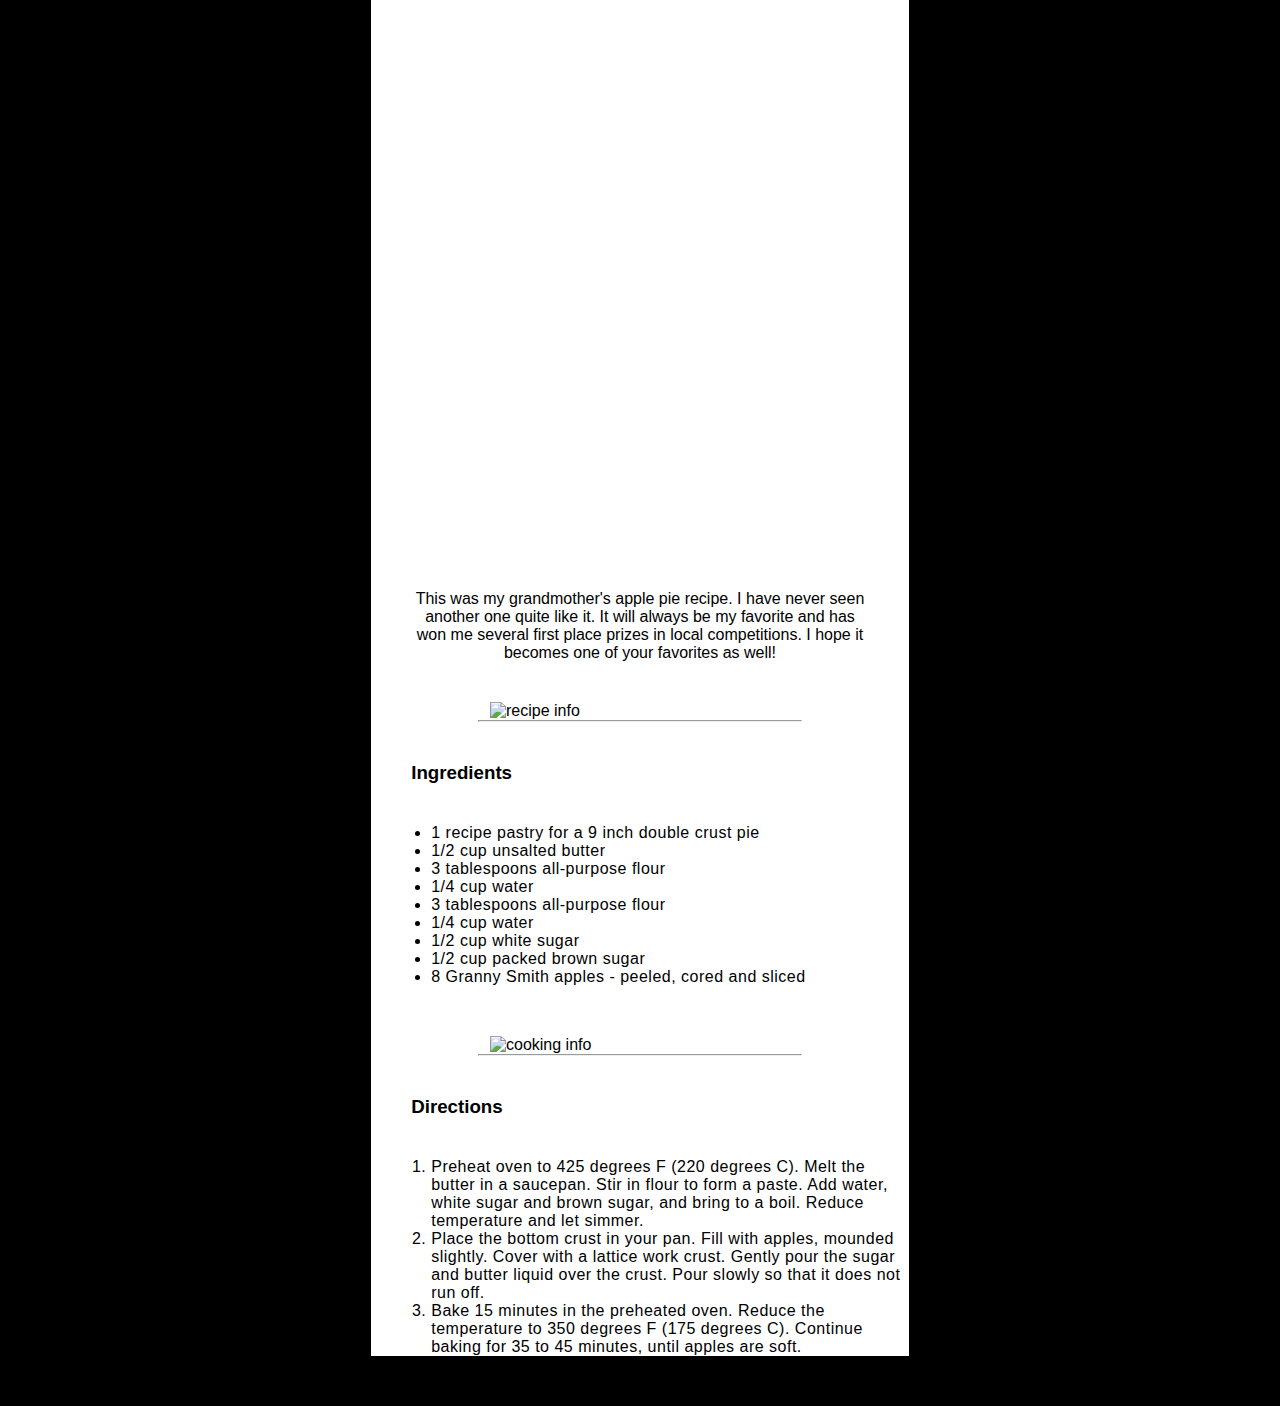
==== starter-code/apple-pie-starter-code/index.html @ 5ea58345 "Lab done without bonus" ====
<!DOCTYPE html>
<html lang="en">
<head>
  <link rel="stylesheet" href="./css/main.css">
  <title>Apple Pie Recipe</title>

</head>
<body>
  <section id="center">
  <header>
    <h1>Apple Pies</h1>
  </header>
  <article>This was my grandmother's apple pie recipe. I have never seen another one
quite like it. It will always be my favorite and has won me several first place
prizes in local competitions. I hope it becomes one of your favorites as well!</article>
  <img class="img-cooking" src="./images/recipe-info.png" alt="recipe info">
  <hr>
  <h3>Ingredients</h3>
  <ul>
    <li>1 recipe pastry for a 9 inch double crust pie</li>
    <li>1/2 cup unsalted butter</li>
    <li>3 tablespoons all-purpose flour</li>
    <li>1/4 cup water</li>
    <li>3 tablespoons all-purpose flour</li>
    <li>1/4 cup water</li>
    <li>1/2 cup white sugar</li>
    <li>1/2 cup packed brown sugar</li>
    <li>8 Granny Smith apples - peeled, cored and sliced</li>
  </ul>
  <img class="img-cooking" src="./images/cooking-info.png" alt="cooking info">
  <hr>
  <h3>Directions</h3>
  <ol>
    <li>Preheat oven to 425 degrees F (220 degrees C). Melt the butter in a saucepan. Stir in
flour to form a paste. Add water, white sugar and brown sugar, and bring to a boil. Reduce
temperature and let simmer.</li>

    <li>Place the bottom crust in your pan. Fill with apples, mounded slightly. Cover with a
lattice work crust. Gently pour the sugar and butter liquid over the crust. Pour slowly so
that it does not run off.</li>

    <li>Bake 15 minutes in the preheated oven. Reduce the temperature to 350 degrees F (175
degrees C). Continue baking for 35 to 45 minutes, until apples are soft.</li>
  </ol>
</section>
</body>
</html>
---- starter-code/apple-pie-starter-code/css/main.css ----
* {
    margin: 0;
    padding: 0;
}

body {
    background-color: black;
    font-family: ‘Montserrat’, sans-serif;
}

#center {
    margin: 0 auto;
    width: 42%;
    background-color: white;
}

#center h1 {
    font-size: 60px;
    color: white;
    text-align: center;
    padding-top: 225px;
}

header {
    background: url("../images/apple-pie.jpg");
    height: 550px;
    background-size: cover;
    position: relative;
}

article {
    margin: 40px 40px;
    text-align: center;
}

.img-cooking {
    display:block;
    margin-left: auto;
    margin-right: auto;
    width: 300px;
}

h3 {
    margin: 40px 40px;
}

ul, ol {
    margin-left: 60px;
    letter-spacing: 0.5px;
    margin-bottom: 50px;
}

hr {
    margin: 0 auto;
    width: 60%;
}
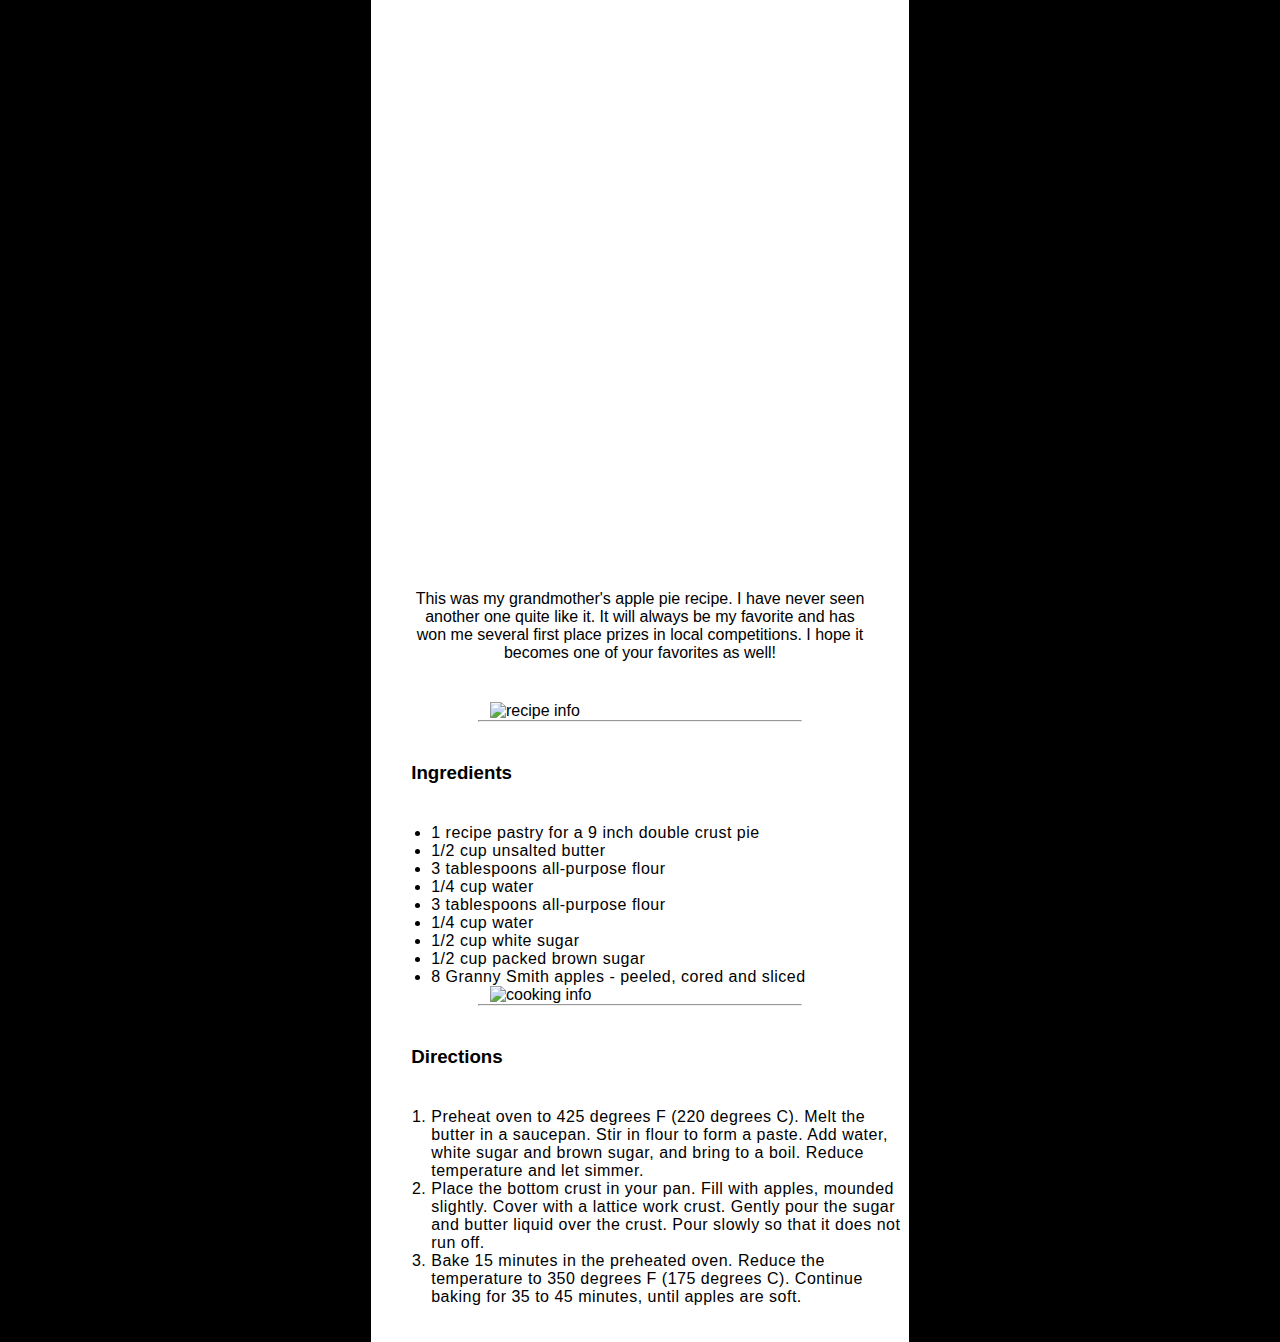
==== commit a7c73cf9: "Added Bonus page" ====
--- a/starter-code/apple-pie-starter-code/index.html
+++ b/starter-code/apple-pie-starter-code/index.html
@@ -42,6 +42,8 @@
     <li>Bake 15 minutes in the preheated oven. Reduce the temperature to 350 degrees F (175
 degrees C). Continue baking for 35 to 45 minutes, until apples are soft.</li>
   </ol>
+    <br>
+    <br>
 </section>
 </body>
 </html>
--- a/starter-code/apple-pie-starter-code/css/main.css
+++ b/starter-code/apple-pie-starter-code/css/main.css
@@ -47,7 +47,6 @@
 ul, ol {
     margin-left: 60px;
     letter-spacing: 0.5px;
-    margin-bottom: 50px;
 }
 
 hr {
